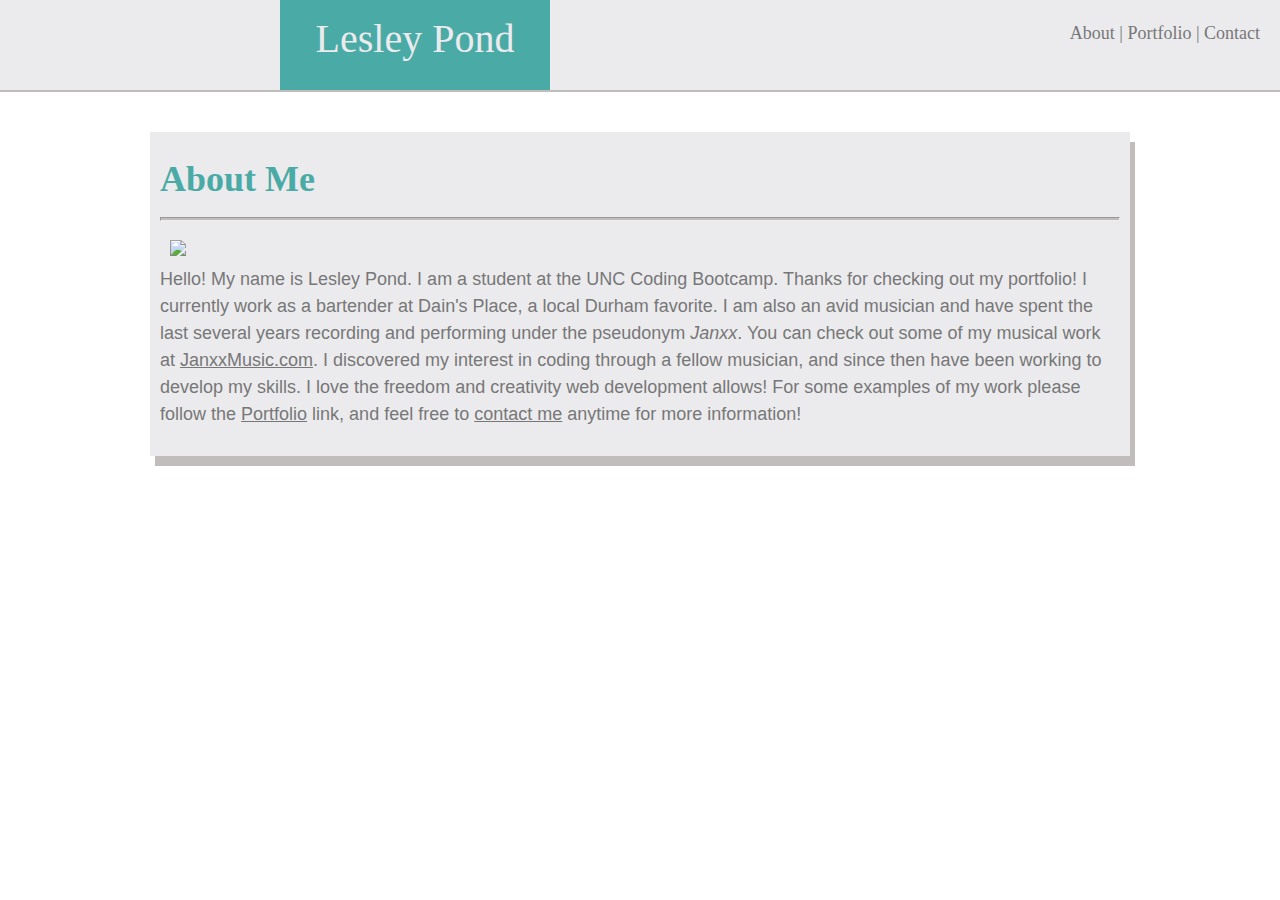
==== index.html @ 190aed26 "finished index without working links" ====
<!DOCtype html>
<html>
    <head>
        <title>Portfolio-Lesley Pond</title>
        <link rel="stylesheet" type="text/css" href="css/style.css">
    </head>
    <body>
        <header class="clearfix">
                <figure class="box1">Lesley Pond
                    </figure>
            <a href="#" style="text-decoration:none;">About</a> | <a href="#"style="text-decoration:none;">Portfolio</a> | <a href="#"style="text-decoration:none;">Contact</a>
        </header>
        <section class="clearfix">
            <h1>About Me</h1>
            <hr>
            <img src="images/lesley_pond.jpg" class="me">
            <p><br>
                Hello! My name is Lesley Pond. I am a student at the UNC Coding Bootcamp. Thanks for checking out my portfolio! 
               I currently work as a bartender at Dain's Place, a local Durham favorite. I am also an avid musician and have spent the last several years recording and performing under the pseudonym <i>Janxx</i>. You can check out some of my musical work at <a href="http://www.janxxmusic.com" target="_blank">JanxxMusic.com</a>.
               I discovered my interest in coding through a fellow musician, and since then have been working to develop my skills. I love the freedom and creativity web development allows! For some examples of my work please follow the <a href="#" target="_blank">Portfolio</a> link, and feel free to <a href="#" target="_blank">contact me</a> anytime for more information!
            </p>
        </section>
    </body>
</html>
---- css/style.css ----
body {
    font-family: 'Arial', 'Helvetica Neue', Helvetica, sans-serif;
    font-size: 18px;
    color: #777777;
    line-height: 150%;
    margin: auto;
    background-image: url("../images/round.png"); 
}
a {
    color: #777777;
}
hr {
    height: 2px;
    background: #c2bdbd;
}
.clearfix::after {
    content: "";
    display: block;
    clear:both;
    }
header {
    position: relative;
    height: 50px;
    background: #ebebee;
    padding: 20px 20px;
    text-align: right;
    font-family: 'Georgia', Times, Times New Roman, serif;
    margin: 0px 0px 40px 0px;
    border-bottom-style: solid;
    border-bottom-width: 2px;
    border-bottom-color: #c2bdbd;

}
.box1 {
    position: absolute;
    width: 250px;
    height: 55px;
    color: #ebebee;
    background: #4aaaa5;
    text-align: center;
    font-size: 40px;
    padding: 30px 10px 10px 10px;
    left: 240px;
    top: -45px;
}
.me {
    max-height: 250px;
    max-width: 250px;
    float: left;
    margin: 10px 10px;
}
section {
    margin: auto;
    width: 960px;
    overflow: hidden;
    background: #ebebee;
    padding: 10px 10px;
    box-shadow: 5px 10px #c2bdbd;
}
h1 {
    color: #4aaaa5;
    font-family: 'Georgia', Times, Times New Roman, serif;
}
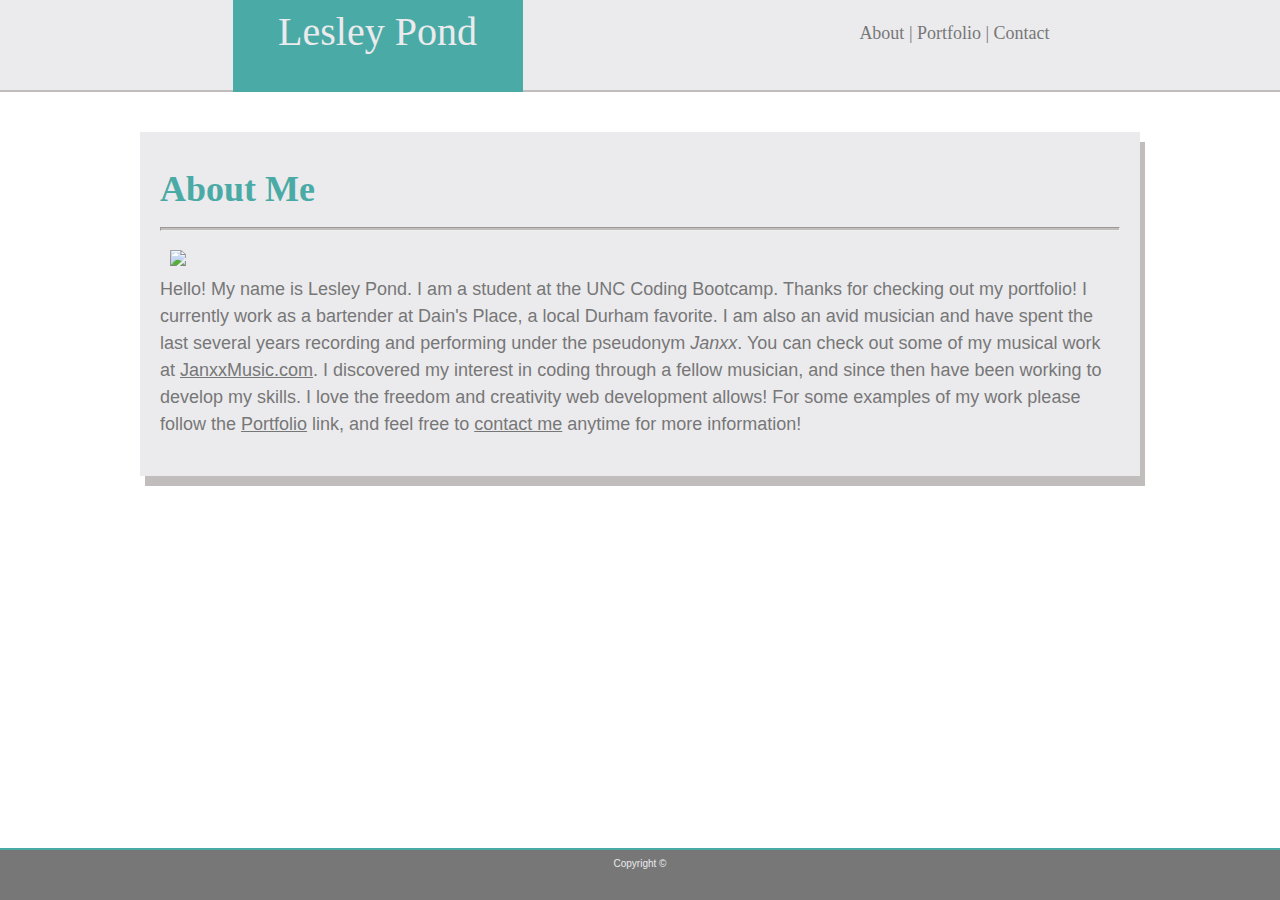
==== commit 7609b58c: "fixed formatting of headers and added portfolio page" ====
--- a/index.html
+++ b/index.html
@@ -1,16 +1,19 @@
 <!DOCtype html>
 <html>
     <head>
-        <title>Portfolio-Lesley Pond</title>
+        <title>About-Lesley Pond</title>
         <link rel="stylesheet" type="text/css" href="css/style.css">
     </head>
     <body>
         <header class="clearfix">
-                <figure class="box1">Lesley Pond
-                    </figure>
-            <a href="#" style="text-decoration:none;">About</a> | <a href="#"style="text-decoration:none;">Portfolio</a> | <a href="#"style="text-decoration:none;">Contact</a>
+            <nav>
+                    <figure class="box1">Lesley Pond
+                        </figure>
+            <a href="index.html" style="text-decoration:none;">About</a> | <a href="portfolio.html" style="text-decoration:none;">Portfolio</a> | <a href="contact.html" style="text-decoration:none;">Contact</a>
+            </nav>
         </header>
         <section class="clearfix">
+
             <h1>About Me</h1>
             <hr>
             <img src="images/lesley_pond.jpg" class="me">
@@ -20,5 +23,8 @@
                I discovered my interest in coding through a fellow musician, and since then have been working to develop my skills. I love the freedom and creativity web development allows! For some examples of my work please follow the <a href="#" target="_blank">Portfolio</a> link, and feel free to <a href="#" target="_blank">contact me</a> anytime for more information!
             </p>
         </section>
+        <br>
+        <footer class="clearfix"> Copyright &copy;
+        </footer>
     </body>
 </html>--- a/css/style.css
+++ b/css/style.css
@@ -22,8 +22,8 @@
     position: relative;
     height: 50px;
     background: #ebebee;
-    padding: 20px 20px;
-    text-align: right;
+    padding: 20px 20px 20px 20px;
+    text-align: center;
     font-family: 'Georgia', Times, Times New Roman, serif;
     margin: 0px 0px 40px 0px;
     border-bottom-style: solid;
@@ -31,17 +31,26 @@
     border-bottom-color: #c2bdbd;
 
 }
+nav {
+    width: 100%;
+    position: absolute;
+    float: left;
+    right: 0%;
+    padding: 0% 18% 0% 0%;
+    text-align: right;
+}
 .box1 {
     position: absolute;
     width: 250px;
-    height: 55px;
+    height: 200%;
     color: #ebebee;
     background: #4aaaa5;
     text-align: center;
     font-size: 40px;
-    padding: 30px 10px 10px 10px;
-    left: 240px;
-    top: -45px;
+    left: 28%;
+    top: -230%;
+    padding: 20px 20px;
+   
 }
 .me {
     max-height: 250px;
@@ -50,14 +59,107 @@
     margin: 10px 10px;
 }
 section {
+    position: relative;
     margin: auto;
     width: 960px;
-    overflow: hidden;
     background: #ebebee;
     padding: 10px 10px;
     box-shadow: 5px 10px #c2bdbd;
+    padding: 20px 20px;
 }
 h1 {
     color: #4aaaa5;
     font-family: 'Georgia', Times, Times New Roman, serif;
+}
+footer {
+    position: fixed;
+    bottom: 0%;
+    margin: 10px 0px 0px 0px;
+    overflow: hidden;
+    color: #ebebee;
+    text-align: center;
+    font-size: 10px;
+    height: 50px;
+    width: 100%;
+    border-top-style: solid;
+    border-top-width: 2px;
+    border-top-color: #4aaaa5;
+    background:#777777;
+    clear: both;
+}
+.button1 {
+    background: #4aaaa5;
+    color: #ebebee;
+    padding: 20px 20px 20px 20px;
+}
+input {
+    width: 100%;
+}
+.bigform
+    { 
+    height: 200px;
+
+    }
+.portpics {
+    margin: 10px 10px;
+}
+.portboxheadphones {
+    position:absolute;
+    left: -10px;
+    top: 160px;
+    width: 200px;
+    height: 25px;
+    background: #4aaaa5;
+    color: #ebebee;
+    font-size: 14px;
+    text-align: center;
+
+
+}
+.portboxtablet {
+    position:absolute;
+    left: 665px;
+    top: 160px;
+    width: 200px;
+    height: 25px;
+    background: #4aaaa5;
+    color: #ebebee;
+    text-align: center;
+    font-size: 14px;
+}
+.portboxscreen {
+    position:absolute;
+    left: 440px;
+    top: 160px;
+    width: 200px;
+    height: 25px;
+    background: #4aaaa5;
+    color: #ebebee;
+    text-align: center;
+    font-size: 14px;
+}
+.portboxgame {
+    position:absolute;
+    left: 215px;
+    top: 160px;
+    width: 200px;
+    height: 25px;
+    background: #4aaaa5;
+    color: #ebebee;
+    text-align: center;
+    font-size: 14px;
+}
+.portboxhands {
+    position:absolute;
+    left: -10px;
+    top: 290px;
+    width: 200px;
+    height: 25px;
+    background: #4aaaa5;
+    color: #ebebee;
+    text-align: center;
+    font-size: 14px;
+}
+.portlinks {
+    color: #ebebee;
 }